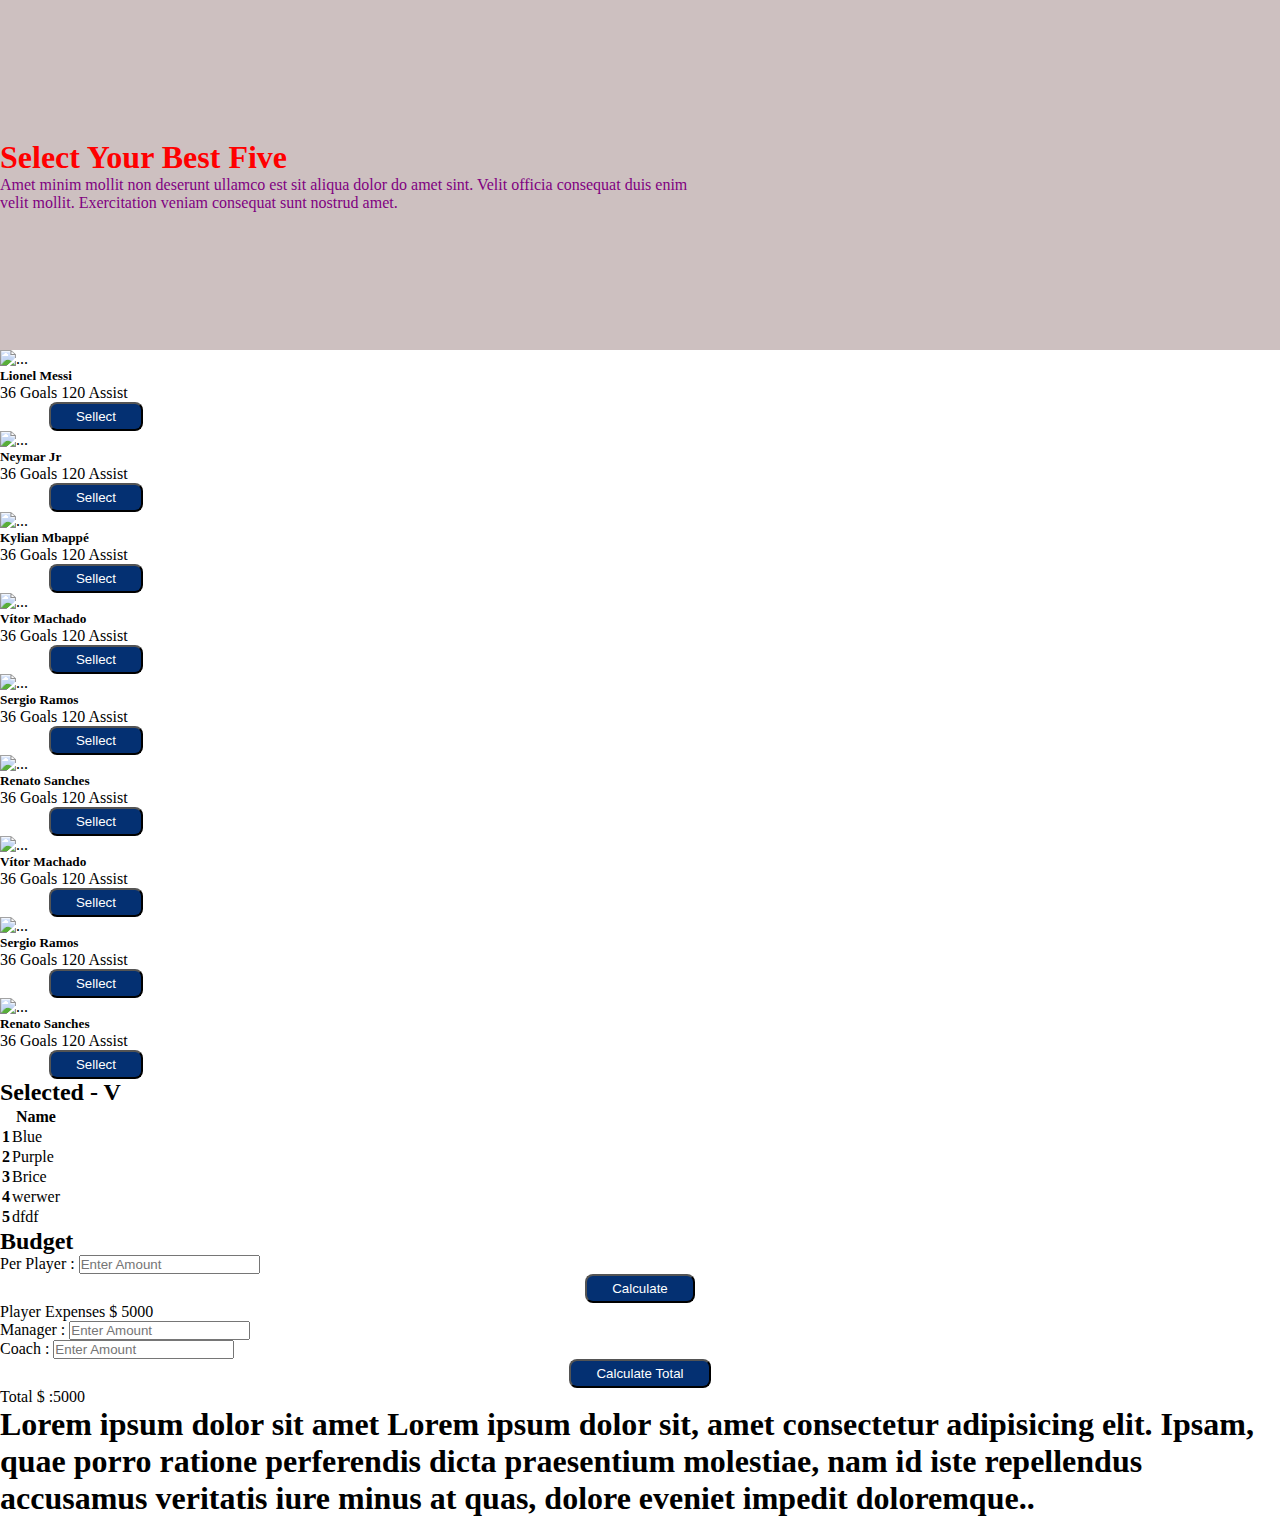
==== index.html @ b0fe8ef3 "THis si the third commit -m" ====
<!doctype html>
<html lang="en">

<head>
    <meta charset="utf-8">
    <meta name="viewport" content="width=device-width, initial-scale=1">
    <title>Bootstrap demo</title>
    <link rel="stylesheet" href="css/style.css">
    <link href="https://cdn.jsdelivr.net/npm/bootstrap@5.2.0/dist/css/bootstrap.min.css" rel="stylesheet"
        integrity="sha384-gH2yIJqKdNHPEq0n4Mqa/HGKIhSkIHeL5AyhkYV8i59U5AR6csBvApHHNl/vI1Bx" crossorigin="anonymous">
</head>

<body>
    <header>
        <section class="header-section text-white">
            <div class="row container ">
                <div class=" col-sm-3 px-5">
                    <img class="rounded-5 mt-4" src="img/ronaldo.png" alt="">
                </div>
                <div class="ps-3 col-sm-6 fw-bold mt-5 text-dark text-center">
                    <h1 style="color: red;">Select Your Best Five</h1>
                    <p>Amet minim mollit non deserunt ullamco est sit aliqua dolor do amet sint. Velit
                        officia consequat duis enim <br> velit mollit. Exercitation veniam consequat sunt
                        nostrud amet.</p>
                </div>
                <div class="col-sm-3 px-5">
                    <img class="rounded-5 mt-4" src="img/ronaldo.png" alt="">
                </div>
            </div>

        </section>


    </header>


    <main>
        <!-- all item -->
        <section>
            <div class="mt-5 row  ">
                <div class=" col-sm-8 px-5">
                    <div class="row text-center">
                        <div class="col-sm-4">
                            <div class="card " style="width:12rem;">
                                <img src="img/messi-190x106.jpg" class="card-img-top" alt="...">
                                <div class="card-body">
                                    <h5 class="card-title">Lionel Messi

                                    </h5>
                                    <p> <span>36 Goals </span> <span> 120 Assist</span></p>

                                    <div class="btn-div">
                                        <button class="btn-class">Sellect</button>
                                    </div>
                                </div>
                            </div>
                        </div>
                        <div class="col-sm-4">
                            <div class="card " style="width:12rem;">
                                <img src="img/naimar-190x106.jpg" class="card-img-top" alt="...">
                                <div class="card-body">
                                    <h5 class="card-title">Neymar Jr

                                    </h5>
                                    <p> <span>36 Goals </span> <span> 120 Assist</span></p>

                                    <div class="btn-div">
                                        <button class="btn-class">Sellect</button>
                                    </div>
                                </div>
                            </div>
                        </div>
                        <div class="col-sm-4">
                            <div class="card " style="width:12rem;">
                                <img src="img/ambappa-190x106.jpg" class="card-img-top" alt="...">
                                <div class="card-body">
                                    <h5 class="card-title">Kylian Mbappé

                                    </h5>
                                    <p> <span>36 Goals </span> <span> 120 Assist</span></p>

                                    <div class="btn-div">
                                        <button class="btn-class">Sellect</button>
                                    </div>
                                </div>
                            </div>
                        </div>
                    </div>
                    <div class="row mt-3 text-center">
                        <div class="col-sm-4">
                            <div class="card " style="width:12rem;">
                                <img src="img/Vítor-190x106.jpg" class="card-img-top" alt="...">
                                <div class="card-body">
                                    <h5 class="card-title">Vítor Machado

                                    </h5>
                                    <p> <span>36 Goals </span> <span> 120 Assist</span></p>

                                    <div class="btn-div">
                                        <button class="btn-class">Sellect</button>
                                    </div>
                                </div>
                            </div>
                        </div>
                        <div class="col-sm-4">
                            <div class="card " style="width:12rem;">
                                <img src="img/Ramos-190x106.jpg" class="card-img-top" alt="...">
                                <div class="card-body">
                                    <h5 class="card-title">Sergio Ramos

                                    </h5>
                                    <p> <span>36 Goals </span> <span> 120 Assist</span></p>

                                    <div class="btn-div">
                                        <button class="btn-class">Sellect</button>
                                    </div>
                                </div>
                            </div>
                        </div>
                        <div class="col-sm-4">
                            <div class="card " style="width:12rem;">
                                <img src="img/Sanches-190x106.jpg" class="card-img-top" alt="...">
                                <div class="card-body">
                                    <h5 class="card-title">Renato Sanches

                                    </h5>
                                    <p> <span>36 Goals </span> <span> 120 Assist</span></p>

                                    <div class="btn-div">
                                        <button class="btn-class">Sellect</button>
                                    </div>
                                </div>
                            </div>
                        </div>
                    </div>
                    <div class="row mt-3 text-center">
                        <div class="col-sm-4">
                            <div class="card " style="width:12rem;">
                                <img src="img/Vítor-190x106.jpg" class="card-img-top" alt="...">
                                <div class="card-body">
                                    <h5 class="card-title">Vítor Machado

                                    </h5>
                                    <p> <span>36 Goals </span> <span> 120 Assist</span></p>

                                    <div class="btn-div">
                                        <button class="btn-class">Sellect</button>
                                    </div>
                                </div>
                            </div>
                        </div>
                        <div class="col-sm-4">
                            <div class="card " style="width:12rem;">
                                <img src="img/Ramos-190x106.jpg" class="card-img-top" alt="...">
                                <div class="card-body">
                                    <h5 class="card-title">Sergio Ramos

                                    </h5>
                                    <p> <span>36 Goals </span> <span> 120 Assist</span></p>

                                    <div class="btn-div">
                                        <button class="btn-class">Sellect</button>
                                    </div>
                                </div>
                            </div>
                        </div>
                        <div class="col-sm-4">
                            <div class="card " style="width:12rem;">
                                <img src="img/Sanches-190x106.jpg" class="card-img-top" alt="...">
                                <div class="card-body">
                                    <h5 class="card-title">Renato Sanches

                                    </h5>
                                    <p> <span>36 Goals </span> <span> 120 Assist</span></p>

                                    <div class="btn-div">
                                        <button class="btn-class">Sellect</button>
                                    </div>
                                </div>
                            </div>
                        </div>
                    </div>

                </div>

                <!-- hisab section -->
                <div class="col-sm-4 px-5">
                    <div class=" row">
                        <h2 class="text-center">Selected - V</h2>
                        <table class="table ">
                            <!-- head -->
                            <thead>
                                <tr>
                                    <th></th>
                                    <th>Name</th>
                                </tr>
                            </thead>
                            <tbody>
                                <!-- row 1 -->
                                <tr>
                                    <th>1</th>
                                    <td>Blue</td>
                                </tr>
                                <!-- row 2 -->
                                <tr>
                                    <th>2</th>
                                    <td>Purple</td>
                                </tr>
                                <!-- row 3 -->
                                <tr>
                                    <th>3</th>
                                    <td>Brice </td>
                                </tr>
                                <!-- row 3 -->
                                <tr>
                                    <th>4</th>
                                    <td>werwer </td>
                                </tr>
                                <!-- row 3 -->
                                <tr>
                                    <th>5</th>
                                    <td>dfdf </td>
                                </tr>
                            </tbody>
                        </table>
                    </div>

                    <div class="row">
                        <h2 class="text-center">Budget</h2>

                        <li class=" mt-3">Per Player : <input class="w-50" placeholder="Enter Amount" type="text"></li>

                        <div class="btn-div mt-3"><button class="btn-class">Calculate</button></div>

                        <li class=" mt-3">Player Expenses $ <span>5000</span></li>


                        <li>Manager : <input class="w-50 mt-3" placeholder="Enter Amount" type="text"></li>
                        <li>Coach : <input class="w-50 mt-3" placeholder="Enter Amount" type="text"></li>

                        <div class="btn-div mt-3"><button class="btn-class">Calculate Total</button></div>

                        <li class=" mt-3">Total $ :<span class="mx-5">5000</span></li>

                    </div>
                </div>
            </div>

            </div>



        </section>






    </main>










    <footer>
        <h1>Lorem ipsum dolor sit amet Lorem ipsum dolor sit, amet consectetur adipisicing elit. Ipsam, quae porro
            ratione perferendis dicta praesentium molestiae, nam id iste repellendus accusamus veritatis iure minus at
            quas, dolore eveniet impedit doloremque..</h1>
    </footer>
    <script src="js/app.js"></script>
    <script src="https://cdn.jsdelivr.net/npm/bootstrap@5.2.0/dist/js/bootstrap.bundle.min.js"
        integrity="sha384-A3rJD856KowSb7dwlZdYEkO39Gagi7vIsF0jrRAoQmDKKtQBHUuLZ9AsSv4jD4Xa"
        crossorigin="anonymous"></script>
</body>

</html>
---- css/style.css ----
* {
    margin: 0;
    padding: 0;
}

.header-section {
    height: 350px;
    background-color: #cdc0c0;
    display: flex;
    align-items: center;
    color: #800080;
}


.btn-div {
    text-align: center;
}

.btn-class {
    border-radius:8px;
    color: white;
    background-color: rgb(4, 48, 114);
    padding: 5px 25px;
}

.btn-class:hover{
    background-color: green;
}
li{
    list-style-type: none;
}
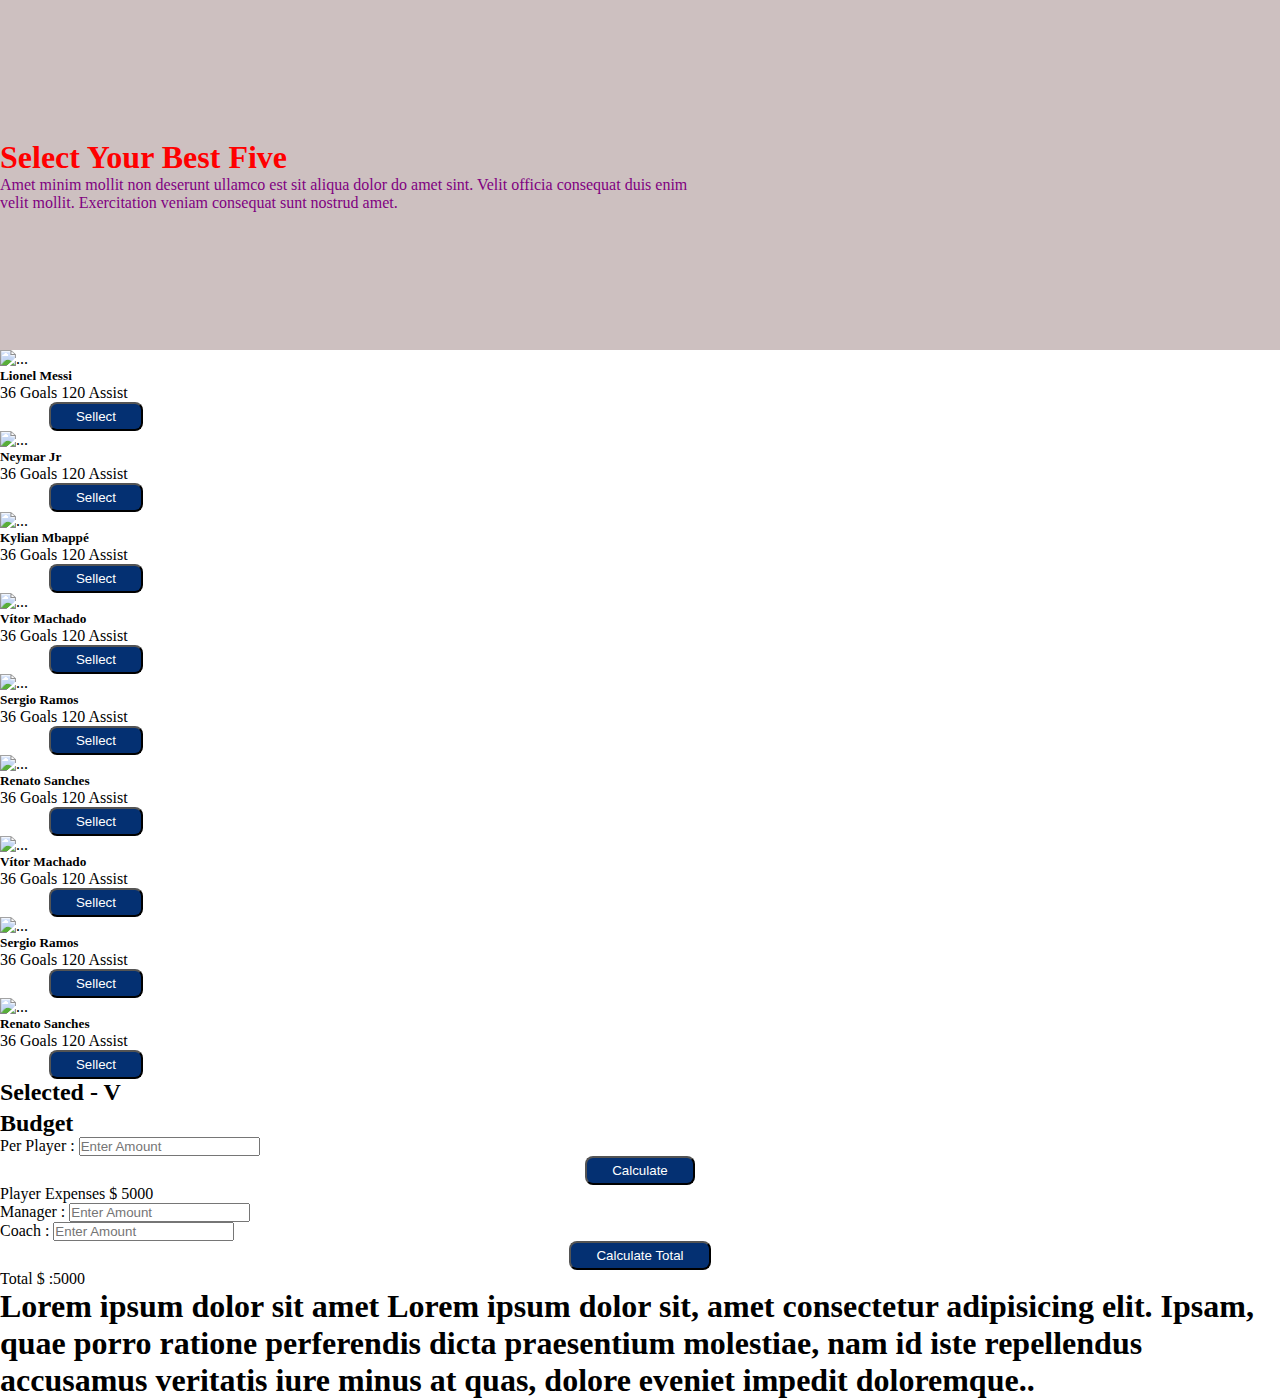
==== commit 3f2bdcd5: "This is the next commit" ====
--- a/index.html
+++ b/index.html
@@ -50,7 +50,7 @@
                                     <p> <span>36 Goals </span> <span> 120 Assist</span></p>
 
                                     <div class="btn-div">
-                                        <button class="btn-class">Sellect</button>
+                                        <button onclick="clickBtn(this)" class="btn-class">Sellect</button>
                                     </div>
                                 </div>
                             </div>
@@ -65,7 +65,7 @@
                                     <p> <span>36 Goals </span> <span> 120 Assist</span></p>
 
                                     <div class="btn-div">
-                                        <button class="btn-class">Sellect</button>
+                                        <button onclick="clickBtn(this)" class="btn-class">Sellect</button>
                                     </div>
                                 </div>
                             </div>
@@ -80,7 +80,7 @@
                                     <p> <span>36 Goals </span> <span> 120 Assist</span></p>
 
                                     <div class="btn-div">
-                                        <button class="btn-class">Sellect</button>
+                                        <button onclick="clickBtn(this)" class="btn-class">Sellect</button>
                                     </div>
                                 </div>
                             </div>
@@ -97,7 +97,7 @@
                                     <p> <span>36 Goals </span> <span> 120 Assist</span></p>
 
                                     <div class="btn-div">
-                                        <button class="btn-class">Sellect</button>
+                                        <button onclick="clickBtn(this)" class="btn-class">Sellect</button>
                                     </div>
                                 </div>
                             </div>
@@ -112,7 +112,7 @@
                                     <p> <span>36 Goals </span> <span> 120 Assist</span></p>
 
                                     <div class="btn-div">
-                                        <button class="btn-class">Sellect</button>
+                                        <button onclick="clickBtn(this)" class="btn-class">Sellect</button>
                                     </div>
                                 </div>
                             </div>
@@ -127,7 +127,7 @@
                                     <p> <span>36 Goals </span> <span> 120 Assist</span></p>
 
                                     <div class="btn-div">
-                                        <button class="btn-class">Sellect</button>
+                                        <button onclick="clickBtn(this)" class="btn-class">Sellect</button>
                                     </div>
                                 </div>
                             </div>
@@ -144,7 +144,7 @@
                                     <p> <span>36 Goals </span> <span> 120 Assist</span></p>
 
                                     <div class="btn-div">
-                                        <button class="btn-class">Sellect</button>
+                                        <button onclick="clickBtn(this)" class="btn-class">Sellect</button>
                                     </div>
                                 </div>
                             </div>
@@ -159,7 +159,7 @@
                                     <p> <span>36 Goals </span> <span> 120 Assist</span></p>
 
                                     <div class="btn-div">
-                                        <button class="btn-class">Sellect</button>
+                                        <button onclick="clickBtn(this)" class="btn-class">Sellect</button>
                                     </div>
                                 </div>
                             </div>
@@ -174,7 +174,7 @@
                                     <p> <span>36 Goals </span> <span> 120 Assist</span></p>
 
                                     <div class="btn-div">
-                                        <button class="btn-class">Sellect</button>
+                                        <button onclick="clickBtn(this)" class="btn-class">Sellect</button>
                                     </div>
                                 </div>
                             </div>
@@ -187,44 +187,20 @@
                 <div class="col-sm-4 px-5">
                     <div class=" row">
                         <h2 class="text-center">Selected - V</h2>
-                        <table class="table ">
+                        <table class="table">
                             <!-- head -->
                             <thead>
                                 <tr>
                                     <th></th>
-                                    <th>Name</th>
                                 </tr>
                             </thead>
-                            <tbody>
-                                <!-- row 1 -->
-                                <tr>
-                                    <th>1</th>
-                                    <td>Blue</td>
-                                </tr>
-                                <!-- row 2 -->
-                                <tr>
-                                    <th>2</th>
-                                    <td>Purple</td>
-                                </tr>
-                                <!-- row 3 -->
-                                <tr>
-                                    <th>3</th>
-                                    <td>Brice </td>
-                                </tr>
-                                <!-- row 3 -->
-                                <tr>
-                                    <th>4</th>
-                                    <td>werwer </td>
-                                </tr>
-                                <!-- row 3 -->
-                                <tr>
-                                    <th>5</th>
-                                    <td>dfdf </td>
-                                </tr>
+                            <tbody id="player-list">
                             </tbody>
                         </table>
                     </div>
 
+
+                    <!-- Amount section is -->
                     <div class="row">
                         <h2 class="text-center">Budget</h2>
 
@@ -258,13 +234,6 @@
 
 
     </main>
-
-
-
-
-
-
-
 
 
 
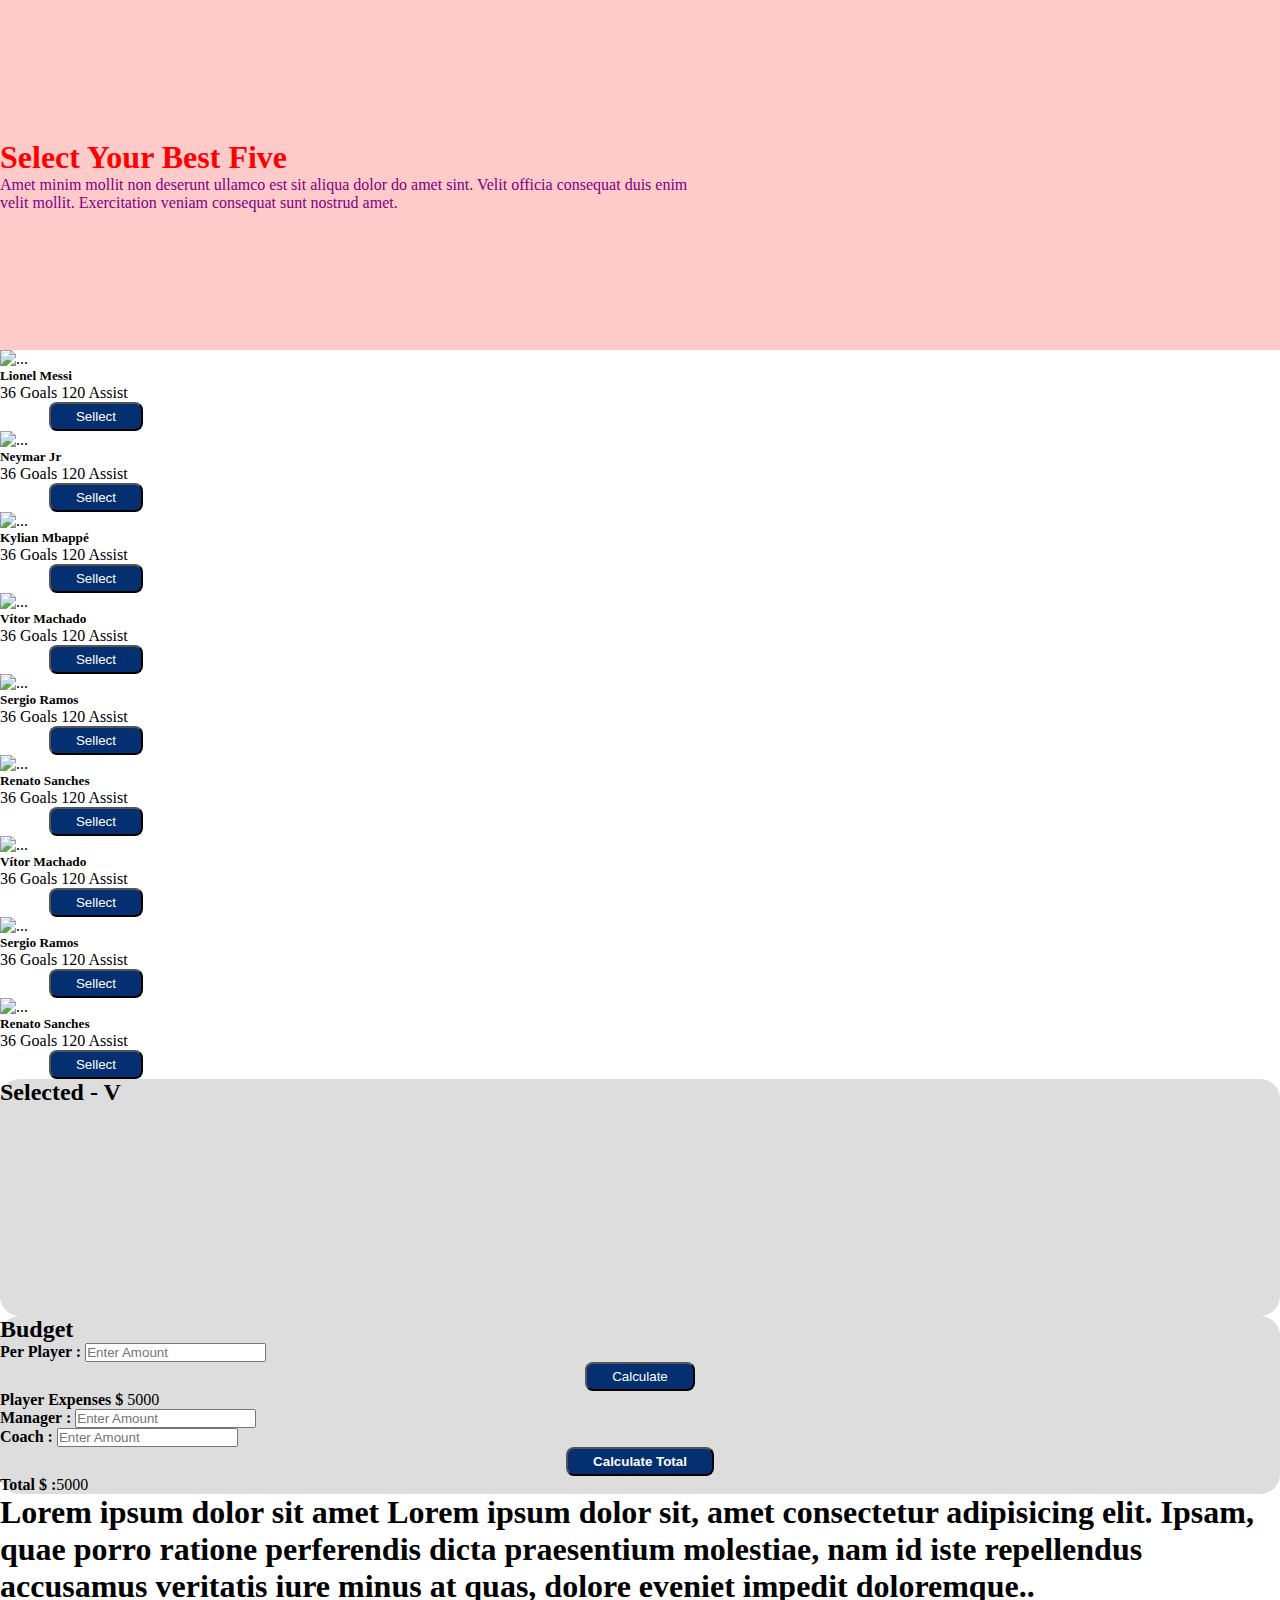
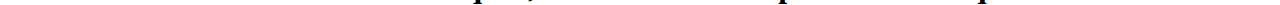
==== commit 9a66129f: "This is the main commit" ====
--- a/index.html
+++ b/index.html
@@ -184,39 +184,33 @@
                 </div>
 
                 <!-- hisab section -->
-                <div class="col-sm-4 px-5">
-                    <div class=" row">
-                        <h2 class="text-center">Selected - V</h2>
+                <div  class="col-sm-4 px-5">
+                    <div class="contant row">
+                       <div class="container">
+                        <h2 class="pt-4 text-center">Selected - V</h2>
                         <table class="table">
-                            <!-- head -->
-                            <thead>
-                                <tr>
-                                    <th></th>
-                                </tr>
-                            </thead>
                             <tbody id="player-list">
                             </tbody>
                         </table>
-                    </div>
-
-
+                       </div>
+                    </div>
                     <!-- Amount section is -->
-                    <div class="row">
-                        <h2 class="text-center">Budget</h2>
-
-                        <li class=" mt-3">Per Player : <input class="w-50" placeholder="Enter Amount" type="text"></li>
+                    <div class="contant text-dark mt-2 row">
+                        <h2 class="text-center pt-3"><b>Budget</b></h2>
+
+                        <li class=" mt-3"><b>Per Player : </b><input class="w-50" placeholder="Enter Amount" type="text"></li>
 
                         <div class="btn-div mt-3"><button class="btn-class">Calculate</button></div>
 
-                        <li class=" mt-3">Player Expenses $ <span>5000</span></li>
-
-
-                        <li>Manager : <input class="w-50 mt-3" placeholder="Enter Amount" type="text"></li>
-                        <li>Coach : <input class="w-50 mt-3" placeholder="Enter Amount" type="text"></li>
-
-                        <div class="btn-div mt-3"><button class="btn-class">Calculate Total</button></div>
-
-                        <li class=" mt-3">Total $ :<span class="mx-5">5000</span></li>
+                        <li class=" mt-3"><b>Player Expenses $ </b><span>5000</span></li>
+
+
+                        <li><b>Manager : </b><input class="w-50 mt-3" placeholder="Enter Amount" type="text"></li>
+                        <li><b>Coach :</b> <input class="w-50 mt-3" placeholder="Enter Amount" type="text"></li>
+
+                        <div class="btn-div mt-3"><button class="btn-class"><b>Calculate Total</b></button></div>
+
+                        <li class="pb-3 mt-3"><b>Total $ :</b><span class="mx-5">5000</span></li>
 
                     </div>
                 </div>
--- a/css/style.css
+++ b/css/style.css
@@ -5,12 +5,11 @@
 
 .header-section {
     height: 350px;
-    background-color: #cdc0c0;
+    background-color: #ffcaca;
     display: flex;
     align-items: center;
     color: #800080;
 }
-
 
 .btn-div {
     text-align: center;
@@ -28,4 +27,12 @@
 }
 li{
     list-style-type: none;
+}
+.contant{color: black;
+   border-radius: 20px;
+   background-color: #dddddd;
+}
+.table{
+   /* background-color: rgb(57, 49, 49); */
+   height: 210px;
 }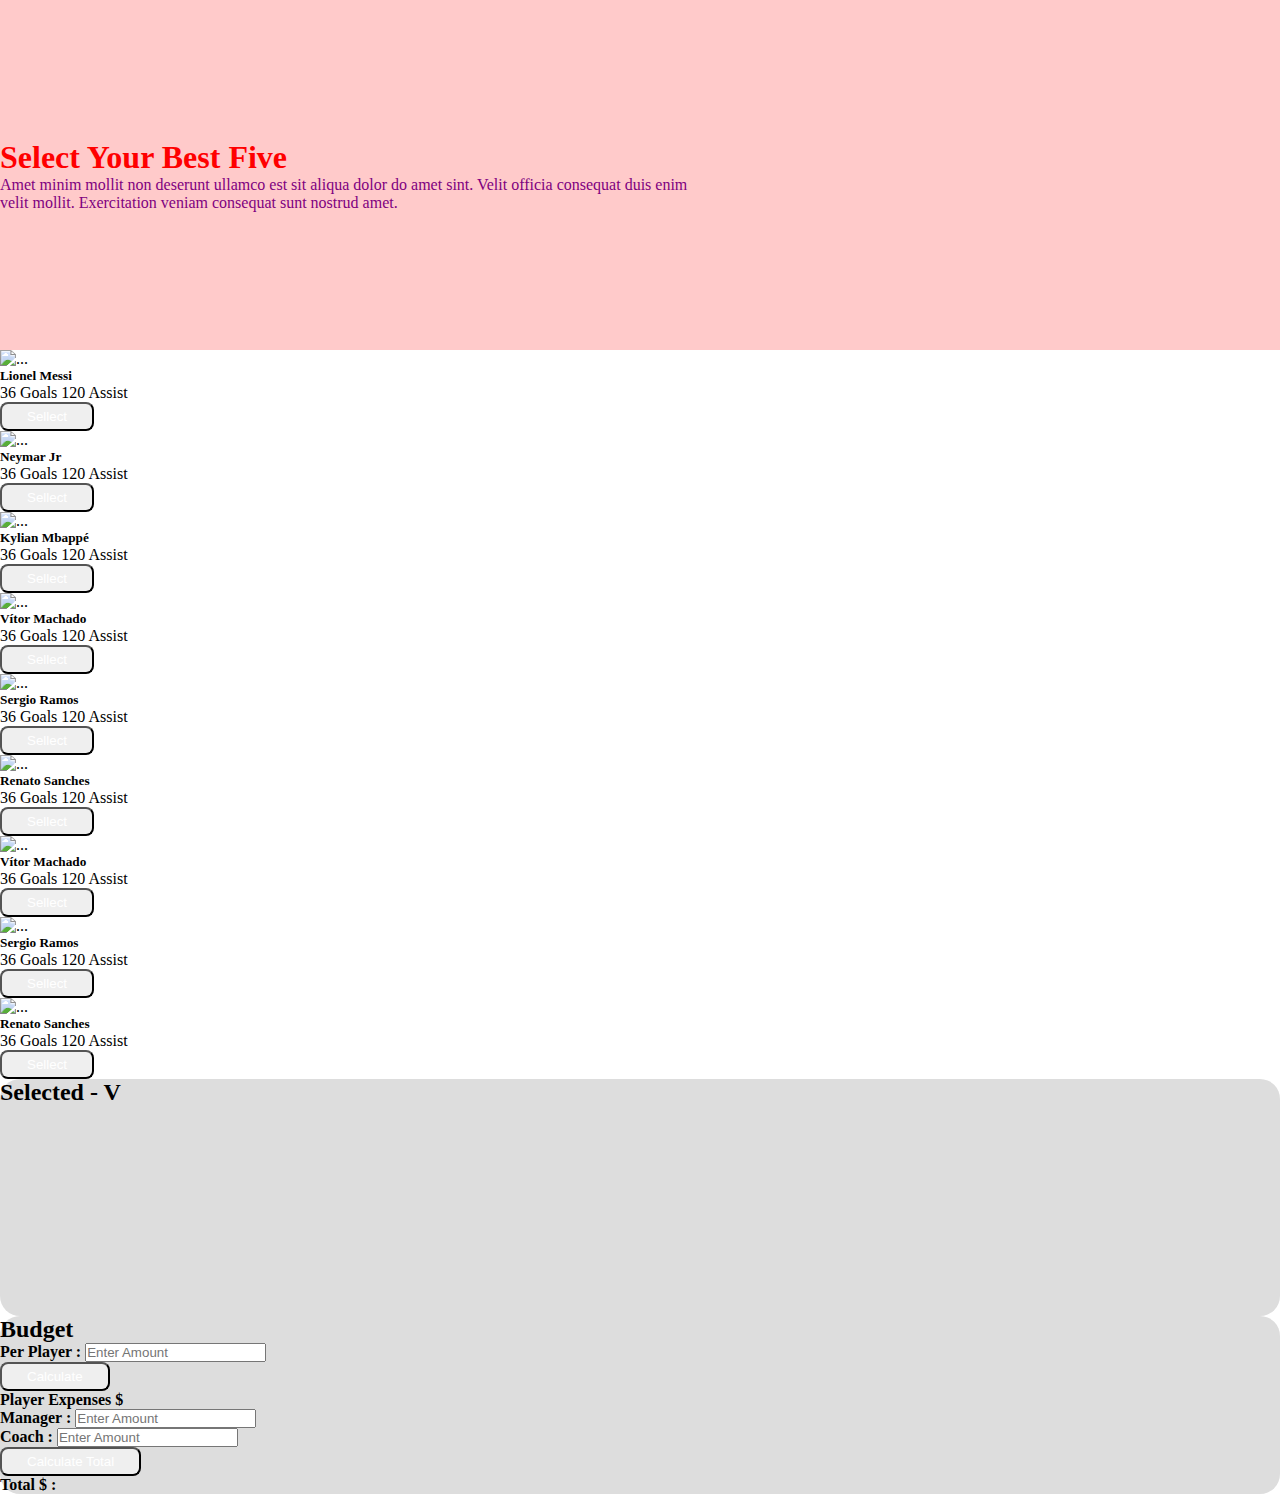
==== commit bd605dca: "This is the main commit" ====
--- a/index.html
+++ b/index.html
@@ -18,7 +18,7 @@
                     <img class="rounded-5 mt-4" src="img/ronaldo.png" alt="">
                 </div>
                 <div class="ps-3 col-sm-6 fw-bold mt-5 text-dark text-center">
-                    <h1 style="color: red;">Select Your Best Five</h1>
+                    <h1 style="color: red;" class="display-4">Select Your Best Five</h1>
                     <p>Amet minim mollit non deserunt ullamco est sit aliqua dolor do amet sint. Velit
                         officia consequat duis enim <br> velit mollit. Exercitation veniam consequat sunt
                         nostrud amet.</p>
@@ -27,13 +27,8 @@
                     <img class="rounded-5 mt-4" src="img/ronaldo.png" alt="">
                 </div>
             </div>
-
         </section>
-
-
     </header>
-
-
     <main>
         <!-- all item -->
         <section>
@@ -44,13 +39,10 @@
                             <div class="card " style="width:12rem;">
                                 <img src="img/messi-190x106.jpg" class="card-img-top" alt="...">
                                 <div class="card-body">
-                                    <h5 class="card-title">Lionel Messi
-
-                                    </h5>
+                                    <h5 class="card-title">Lionel Messi</h5>
                                     <p> <span>36 Goals </span> <span> 120 Assist</span></p>
-
-                                    <div class="btn-div">
-                                        <button onclick="clickBtn(this)" class="btn-class">Sellect</button>
+                                    <div class="text-center">
+                                        <button onclick="clickBtn(this)" class="bg-primary btn-class">Sellect</button>
                                     </div>
                                 </div>
                             </div>
@@ -59,13 +51,10 @@
                             <div class="card " style="width:12rem;">
                                 <img src="img/naimar-190x106.jpg" class="card-img-top" alt="...">
                                 <div class="card-body">
-                                    <h5 class="card-title">Neymar Jr
-
-                                    </h5>
+                                    <h5 class="card-title">Neymar Jr</h5>
                                     <p> <span>36 Goals </span> <span> 120 Assist</span></p>
-
                                     <div class="btn-div">
-                                        <button onclick="clickBtn(this)" class="btn-class">Sellect</button>
+                                        <button onclick="clickBtn(this)" class="bg-primary btn-class">Sellect</button>
                                     </div>
                                 </div>
                             </div>
@@ -74,13 +63,10 @@
                             <div class="card " style="width:12rem;">
                                 <img src="img/ambappa-190x106.jpg" class="card-img-top" alt="...">
                                 <div class="card-body">
-                                    <h5 class="card-title">Kylian Mbappé
-
-                                    </h5>
+                                    <h5 class="card-title">Kylian Mbappé</h5>
                                     <p> <span>36 Goals </span> <span> 120 Assist</span></p>
-
                                     <div class="btn-div">
-                                        <button onclick="clickBtn(this)" class="btn-class">Sellect</button>
+                                        <button onclick="clickBtn(this)" class="bg-primary btn-class">Sellect</button>
                                     </div>
                                 </div>
                             </div>
@@ -91,13 +77,10 @@
                             <div class="card " style="width:12rem;">
                                 <img src="img/Vítor-190x106.jpg" class="card-img-top" alt="...">
                                 <div class="card-body">
-                                    <h5 class="card-title">Vítor Machado
-
-                                    </h5>
+                                    <h5 class="card-title">Vítor Machado</h5>
                                     <p> <span>36 Goals </span> <span> 120 Assist</span></p>
-
                                     <div class="btn-div">
-                                        <button onclick="clickBtn(this)" class="btn-class">Sellect</button>
+                                        <button onclick="clickBtn(this)" class="bg-primary btn-class">Sellect</button>
                                     </div>
                                 </div>
                             </div>
@@ -106,13 +89,10 @@
                             <div class="card " style="width:12rem;">
                                 <img src="img/Ramos-190x106.jpg" class="card-img-top" alt="...">
                                 <div class="card-body">
-                                    <h5 class="card-title">Sergio Ramos
-
-                                    </h5>
+                                    <h5 class="card-title">Sergio Ramos</h5>
                                     <p> <span>36 Goals </span> <span> 120 Assist</span></p>
-
                                     <div class="btn-div">
-                                        <button onclick="clickBtn(this)" class="btn-class">Sellect</button>
+                                        <button onclick="clickBtn(this)" class="bg-primary btn-class">Sellect</button>
                                     </div>
                                 </div>
                             </div>
@@ -121,13 +101,10 @@
                             <div class="card " style="width:12rem;">
                                 <img src="img/Sanches-190x106.jpg" class="card-img-top" alt="...">
                                 <div class="card-body">
-                                    <h5 class="card-title">Renato Sanches
-
-                                    </h5>
+                                    <h5 class="card-title">Renato Sanches </h5>
                                     <p> <span>36 Goals </span> <span> 120 Assist</span></p>
-
                                     <div class="btn-div">
-                                        <button onclick="clickBtn(this)" class="btn-class">Sellect</button>
+                                        <button onclick="clickBtn(this)" class="bg-primary btn-class">Sellect</button>
                                     </div>
                                 </div>
                             </div>
@@ -138,13 +115,10 @@
                             <div class="card " style="width:12rem;">
                                 <img src="img/Vítor-190x106.jpg" class="card-img-top" alt="...">
                                 <div class="card-body">
-                                    <h5 class="card-title">Vítor Machado
-
-                                    </h5>
+                                    <h5 class="card-title">Vítor Machado</h5>
                                     <p> <span>36 Goals </span> <span> 120 Assist</span></p>
-
                                     <div class="btn-div">
-                                        <button onclick="clickBtn(this)" class="btn-class">Sellect</button>
+                                        <button onclick="clickBtn(this)" class="bg-primary btn-class">Sellect</button>
                                     </div>
                                 </div>
                             </div>
@@ -153,13 +127,10 @@
                             <div class="card " style="width:12rem;">
                                 <img src="img/Ramos-190x106.jpg" class="card-img-top" alt="...">
                                 <div class="card-body">
-                                    <h5 class="card-title">Sergio Ramos
-
-                                    </h5>
+                                    <h5 class="card-title">Sergio Ramos </h5>
                                     <p> <span>36 Goals </span> <span> 120 Assist</span></p>
-
                                     <div class="btn-div">
-                                        <button onclick="clickBtn(this)" class="btn-class">Sellect</button>
+                                        <button onclick="clickBtn(this)" class="bg-primary btn-class">Sellect</button>
                                     </div>
                                 </div>
                             </div>
@@ -169,77 +140,55 @@
                                 <img src="img/Sanches-190x106.jpg" class="card-img-top" alt="...">
                                 <div class="card-body">
                                     <h5 class="card-title">Renato Sanches
-
                                     </h5>
                                     <p> <span>36 Goals </span> <span> 120 Assist</span></p>
-
                                     <div class="btn-div">
-                                        <button onclick="clickBtn(this)" class="btn-class">Sellect</button>
+                                        <button onclick="clickBtn(this)" class="bg-primary
+                                        btn-class">Sellect</button>
                                     </div>
                                 </div>
                             </div>
                         </div>
                     </div>
-
                 </div>
 
                 <!-- hisab section -->
-                <div  class="col-sm-4 px-5">
+                <div class="col-sm-4 px-5">
                     <div class="contant row">
-                       <div class="container">
-                        <h2 class="pt-4 text-center">Selected - V</h2>
-                        <table class="table">
-                            <tbody id="player-list">
-                            </tbody>
-                        </table>
-                       </div>
+                        <div class="container">
+                            <h2 class="pt-4 text-center">Selected - V</h2>
+                            <table class="table">
+                                <tbody id="player-list">
+                                </tbody>
+                            </table>
+                        </div>
                     </div>
                     <!-- Amount section is -->
                     <div class="contant text-dark mt-2 row">
                         <h2 class="text-center pt-3"><b>Budget</b></h2>
-
-                        <li class=" mt-3"><b>Per Player : </b><input class="w-50" placeholder="Enter Amount" type="text"></li>
-
-                        <div class="btn-div mt-3"><button class="btn-class">Calculate</button></div>
-
-                        <li class=" mt-3"><b>Player Expenses $ </b><span>5000</span></li>
-
-
-                        <li><b>Manager : </b><input class="w-50 mt-3" placeholder="Enter Amount" type="text"></li>
-                        <li><b>Coach :</b> <input class="w-50 mt-3" placeholder="Enter Amount" type="text"></li>
-
-                        <div class="btn-div mt-3"><button class="btn-class"><b>Calculate Total</b></button></div>
-
-                        <li class="pb-3 mt-3"><b>Total $ :</b><span class="mx-5">5000</span></li>
+                        <li class=" mt-3"><b>Per Player : </b><input id="per-player" class="w-50"
+                                placeholder="Enter Amount" type="text"></li>
+                        <div class="btn-div mt-3 text-center"><button class=" bg-primary btn-class"
+                                id="calculate">Calculate</button></div>
+                        <li class=" mt-3"><b>Player Expenses $ </b><span id="expenses"></span></li>
+                        <li><b>Manager : </b><input id="manager" class="w-50 mt-3" placeholder="Enter Amount"
+                                type="text"></li>
+                        <li><b>Coach :</b> <input id="coach" class="w-50 mt-3" placeholder="Enter Amount" type="text">
+                        </li>
+                        <div class="btn-div mt-3 text-center"><button class="bg-primary btn-class"
+                                id="total-calculate">Calculate Total</button></div>
+                        <li class="pb-3 mt-3"><b>Total $ :</b><span id="total-Amount" class="mx-5"></span></li>
 
                     </div>
                 </div>
             </div>
-
             </div>
-
-
-
         </section>
-
-
-
-
-
-
     </main>
 
-
-
-    <footer>
-        <h1>Lorem ipsum dolor sit amet Lorem ipsum dolor sit, amet consectetur adipisicing elit. Ipsam, quae porro
-            ratione perferendis dicta praesentium molestiae, nam id iste repellendus accusamus veritatis iure minus at
-            quas, dolore eveniet impedit doloremque..</h1>
-    </footer>
     <script src="js/app.js"></script>
     <script src="https://cdn.jsdelivr.net/npm/bootstrap@5.2.0/dist/js/bootstrap.bundle.min.js"
         integrity="sha384-A3rJD856KowSb7dwlZdYEkO39Gagi7vIsF0jrRAoQmDKKtQBHUuLZ9AsSv4jD4Xa"
         crossorigin="anonymous"></script>
 </body>
-
 </html>--- a/css/style.css
+++ b/css/style.css
@@ -10,21 +10,13 @@
     align-items: center;
     color: #800080;
 }
-
-.btn-div {
-    text-align: center;
-}
-
+ 
 .btn-class {
     border-radius:8px;
-    color: white;
-    background-color: rgb(4, 48, 114);
-    padding: 5px 25px;
-}
+    padding: 5px 25px;color: white;
+} 
 
-.btn-class:hover{
-    background-color: green;
-}
+
 li{
     list-style-type: none;
 }
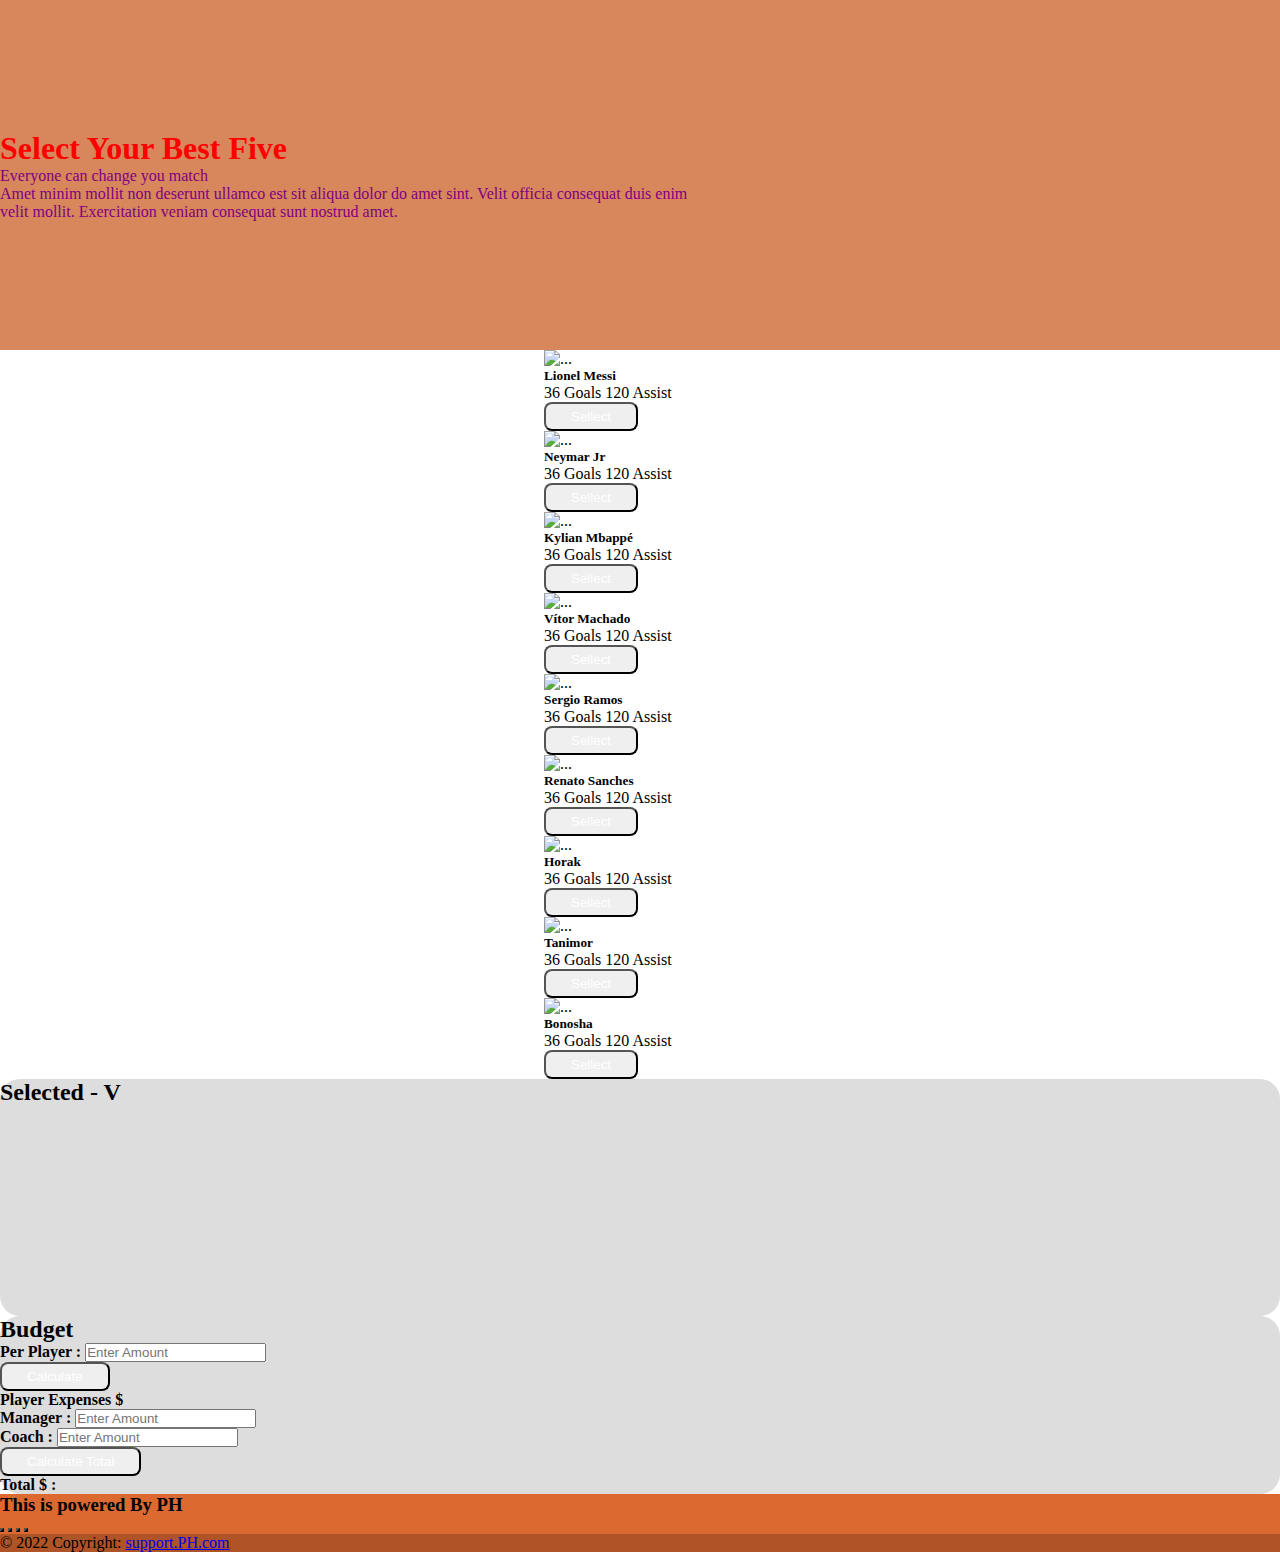
==== commit 7bf82c86: "This is fkdj" ====
--- a/index.html
+++ b/index.html
@@ -4,36 +4,43 @@
 <head>
     <meta charset="utf-8">
     <meta name="viewport" content="width=device-width, initial-scale=1">
-    <title>Bootstrap demo</title>
+    <title>Sellect Best Five</title>
     <link rel="stylesheet" href="css/style.css">
+    <link rel="preconnect" href="https://fonts.googleapis.com">
+    <link rel="preconnect" href="https://fonts.gstatic.com" crossorigin>
+    <script src="https://kit.fontawesome.com/bcdbc37bd8.js" crossorigin="anonymous"></script>
     <link href="https://cdn.jsdelivr.net/npm/bootstrap@5.2.0/dist/css/bootstrap.min.css" rel="stylesheet"
         integrity="sha384-gH2yIJqKdNHPEq0n4Mqa/HGKIhSkIHeL5AyhkYV8i59U5AR6csBvApHHNl/vI1Bx" crossorigin="anonymous">
 </head>
 
 <body>
+    <!-- Header section start -->
     <header>
         <section class="header-section text-white">
             <div class="row container ">
-                <div class=" col-sm-3 px-5">
+                <div class="col-lg-3 px-5">
                     <img class="rounded-5 mt-4" src="img/ronaldo.png" alt="">
                 </div>
-                <div class="ps-3 col-sm-6 fw-bold mt-5 text-dark text-center">
-                    <h1 style="color: red;" class="display-4">Select Your Best Five</h1>
+                <div class="col-lg-6 ps-3  fw-bold mt-5 text-dark text-center">
+                    <h1 style="color: red;" class="colorstyle">Select Your Best Five</h1>
+                    <p>Everyone can change you match</p>
                     <p>Amet minim mollit non deserunt ullamco est sit aliqua dolor do amet sint. Velit
                         officia consequat duis enim <br> velit mollit. Exercitation veniam consequat sunt
                         nostrud amet.</p>
                 </div>
-                <div class="col-sm-3 px-5">
+                <div class="col-lg-3 px-5">
                     <img class="rounded-5 mt-4" src="img/ronaldo.png" alt="">
                 </div>
             </div>
         </section>
     </header>
+    <!-- Header section end -->
+
     <main>
-        <!-- all item -->
         <section>
             <div class="mt-5 row  ">
-                <div class=" col-sm-8 px-5">
+                <!-- player list section start  -->
+                <div class="centererer col-lg-8 px-5">
                     <div class="row text-center">
                         <div class="col-sm-4">
                             <div class="card " style="width:12rem;">
@@ -113,33 +120,33 @@
                     <div class="row mt-3 text-center">
                         <div class="col-sm-4">
                             <div class="card " style="width:12rem;">
-                                <img src="img/Vítor-190x106.jpg" class="card-img-top" alt="...">
-                                <div class="card-body">
-                                    <h5 class="card-title">Vítor Machado</h5>
-                                    <p> <span>36 Goals </span> <span> 120 Assist</span></p>
-                                    <div class="btn-div">
-                                        <button onclick="clickBtn(this)" class="bg-primary btn-class">Sellect</button>
-                                    </div>
-                                </div>
-                            </div>
-                        </div>
-                        <div class="col-sm-4">
-                            <div class="card " style="width:12rem;">
-                                <img src="img/Ramos-190x106.jpg" class="card-img-top" alt="...">
-                                <div class="card-body">
-                                    <h5 class="card-title">Sergio Ramos </h5>
-                                    <p> <span>36 Goals </span> <span> 120 Assist</span></p>
-                                    <div class="btn-div">
-                                        <button onclick="clickBtn(this)" class="bg-primary btn-class">Sellect</button>
-                                    </div>
-                                </div>
-                            </div>
-                        </div>
-                        <div class="col-sm-4">
-                            <div class="card " style="width:12rem;">
-                                <img src="img/Sanches-190x106.jpg" class="card-img-top" alt="...">
-                                <div class="card-body">
-                                    <h5 class="card-title">Renato Sanches
+                                <img src="img/3.jpg" class="card-img-top" alt="...">
+                                <div class="card-body">
+                                    <h5 class="card-title">Horak </h5>
+                                    <p> <span>36 Goals </span> <span> 120 Assist</span></p>
+                                    <div class="btn-div">
+                                        <button onclick="clickBtn(this)" class="bg-primary btn-class">Sellect</button>
+                                    </div>
+                                </div>
+                            </div>
+                        </div>
+                        <div class="col-sm-4">
+                            <div class="card " style="width:12rem;">
+                                <img src="img/2.jpg" class="card-img-top" alt="...">
+                                <div class="card-body">
+                                    <h5 class="card-title">Tanimor </h5>
+                                    <p> <span>36 Goals </span> <span> 120 Assist</span></p>
+                                    <div class="btn-div">
+                                        <button onclick="clickBtn(this)" class="bg-primary btn-class">Sellect</button>
+                                    </div>
+                                </div>
+                            </div>
+                        </div>
+                        <div class="col-sm-4">
+                            <div class="card " style="width:12rem;">
+                                <img src="img/1.jpg" class="card-img-top" alt="...">
+                                <div class="card-body">
+                                    <h5 class="card-title">Bonosha
                                     </h5>
                                     <p> <span>36 Goals </span> <span> 120 Assist</span></p>
                                     <div class="btn-div">
@@ -151,9 +158,10 @@
                         </div>
                     </div>
                 </div>
-
-                <!-- hisab section -->
-                <div class="col-sm-4 px-5">
+                <!-- player list section end  -->
+
+                <!-- calcultaion section start -->
+                <div class="col-lg-4 px-5">
                     <div class="contant row">
                         <div class="container">
                             <h2 class="pt-4 text-center">Selected - V</h2>
@@ -181,14 +189,48 @@
 
                     </div>
                 </div>
-            </div>
+
             </div>
         </section>
+
     </main>
-
+    <footer>
+        <div class=" my-5">
+
+            <footer class="text-center text-lg-start" style="background-color: #db6930;">
+                <h3 class="pt-5 text-center">This is powered By PH </h3>
+                <div class="container d-flex justify-content-center py-5">
+                    <button type="button" class="btn btn-primary btn-lg btn-floating mx-2"
+                        style="background-color: #54456b;">
+                        <i class="fab fa-facebook-f"></i>
+                    </button>
+                    <button type="button" class="btn btn-primary btn-lg btn-floating mx-2"
+                        style="background-color: #54456b;">
+                        <i class="fab fa-youtube"></i>
+                    </button>
+                    <button type="button" class="btn btn-primary btn-lg btn-floating mx-2"
+                        style="background-color: #54456b;">
+                        <i class="fab fa-instagram"></i>
+                    </button>
+                    <button type="button" class="btn btn-primary btn-lg btn-floating mx-2"
+                        style="background-color: #54456b;">
+                        <i class="fab fa-twitter"></i>
+                    </button>
+                </div>
+
+                <div class="text-center text-white p-3" style="background-color: rgba(0, 0, 0, 0.2);">
+                    © 2022 Copyright:
+                    <a class="text-white" href="https://google.com/">support.PH.com </a>
+                </div>
+            </footer>
+
+        </div>
+
+    </footer>
     <script src="js/app.js"></script>
     <script src="https://cdn.jsdelivr.net/npm/bootstrap@5.2.0/dist/js/bootstrap.bundle.min.js"
         integrity="sha384-A3rJD856KowSb7dwlZdYEkO39Gagi7vIsF0jrRAoQmDKKtQBHUuLZ9AsSv4jD4Xa"
         crossorigin="anonymous"></script>
 </body>
+
 </html>--- a/css/style.css
+++ b/css/style.css
@@ -5,16 +5,26 @@
 
 .header-section {
     height: 350px;
-    background-color: #ffcaca;
+    background-color: #d8865c;
     display: flex;
     align-items: center;
     color: #800080;
+}
+.colorstyle{
+    font-family: 'Raleway Dots', cursive;
 }
  
 .btn-class {
     border-radius:8px;
     padding: 5px 25px;color: white;
 } 
+.centererer {
+    display: flex;
+    align-items: center;
+    justify-content: center;
+    flex-direction: column;
+    align-content: center;
+}
 
 
 li{
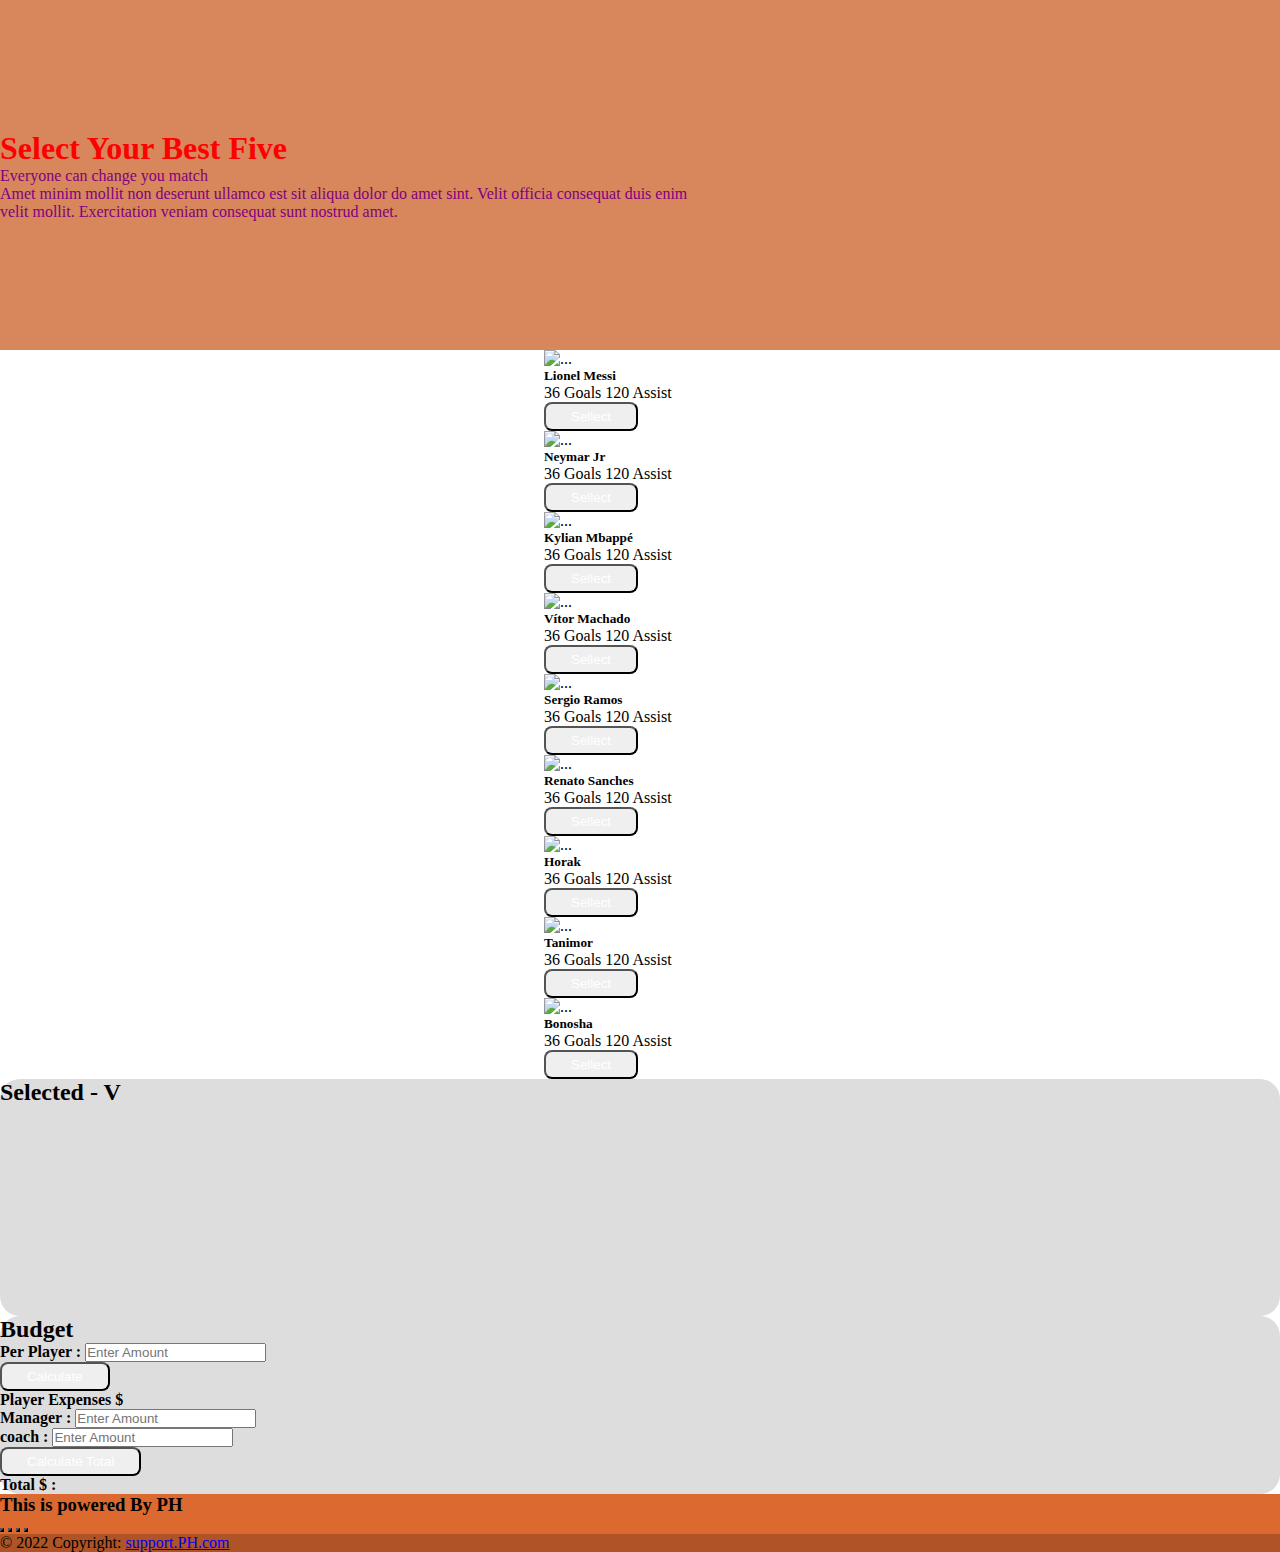
==== commit 86924d33: "This is the last commmit" ====
--- a/index.html
+++ b/index.html
@@ -35,7 +35,6 @@
         </section>
     </header>
     <!-- Header section end -->
-
     <main>
         <section>
             <div class="mt-5 row  ">
@@ -159,7 +158,6 @@
                     </div>
                 </div>
                 <!-- player list section end  -->
-
                 <!-- calcultaion section start -->
                 <div class="col-lg-4 px-5">
                     <div class="contant row">
@@ -174,29 +172,35 @@
                     <!-- Amount section is -->
                     <div class="contant text-dark mt-2 row">
                         <h2 class="text-center pt-3"><b>Budget</b></h2>
-                        <li class=" mt-3"><b>Per Player : </b><input id="per-player" class="w-50"
-                                placeholder="Enter Amount" type="text"></li>
+                        <li class=" mt-3"><b>Per Player : </b>
+                            <input id="per-player" class="w-50" type="text" placeholder="Enter Amount"
+                                onkeypress='return event.charCode >= 48 && event.charCode <= 57'></input>
+
+                        </li>
                         <div class="btn-div mt-3 text-center"><button class=" bg-primary btn-class"
                                 id="calculate">Calculate</button></div>
                         <li class=" mt-3"><b>Player Expenses $ </b><span id="expenses"></span></li>
-                        <li><b>Manager : </b><input id="manager" class="w-50 mt-3" placeholder="Enter Amount"
-                                type="text"></li>
-                        <li><b>Coach :</b> <input id="coach" class="w-50 mt-3" placeholder="Enter Amount" type="text">
+                        <li><b>Manager : </b>
+                            <input id="manager" placeholder="Enter Amount" type="text" class="w-50 mt-3" type="text"
+                                placeholder="Enter Amount"
+                                onkeypress='return event.charCode >= 48 && event.charCode <= 57'></input>
+                        </li>
+                        <!-- <li><b>Coach :</b> <input id="coach" class="w-50 mt-3" placeholder="Enter Amount" type="text"> -->
+                        </li>
+                        <li> <b>coach : </b> <input id="coach" placeholder="Enter Amount" type="text" class="w-50 mt-3"
+                                type="text" placeholder="Enter Amount"
+                                onkeypress='return event.charCode >= 48 && event.charCode <= 57'></input></li>
                         </li>
                         <div class="btn-div mt-3 text-center"><button class="bg-primary btn-class"
                                 id="total-calculate">Calculate Total</button></div>
                         <li class="pb-3 mt-3"><b>Total $ :</b><span id="total-Amount" class="mx-5"></span></li>
-
-                    </div>
-                </div>
-
+                    </div>
+                </div>
             </div>
         </section>
-
     </main>
     <footer>
         <div class=" my-5">
-
             <footer class="text-center text-lg-start" style="background-color: #db6930;">
                 <h3 class="pt-5 text-center">This is powered By PH </h3>
                 <div class="container d-flex justify-content-center py-5">
@@ -217,16 +221,14 @@
                         <i class="fab fa-twitter"></i>
                     </button>
                 </div>
-
                 <div class="text-center text-white p-3" style="background-color: rgba(0, 0, 0, 0.2);">
                     © 2022 Copyright:
                     <a class="text-white" href="https://google.com/">support.PH.com </a>
                 </div>
             </footer>
-
         </div>
-
     </footer>
+    <!-- Website is complate -->
     <script src="js/app.js"></script>
     <script src="https://cdn.jsdelivr.net/npm/bootstrap@5.2.0/dist/js/bootstrap.bundle.min.js"
         integrity="sha384-A3rJD856KowSb7dwlZdYEkO39Gagi7vIsF0jrRAoQmDKKtQBHUuLZ9AsSv4jD4Xa"
